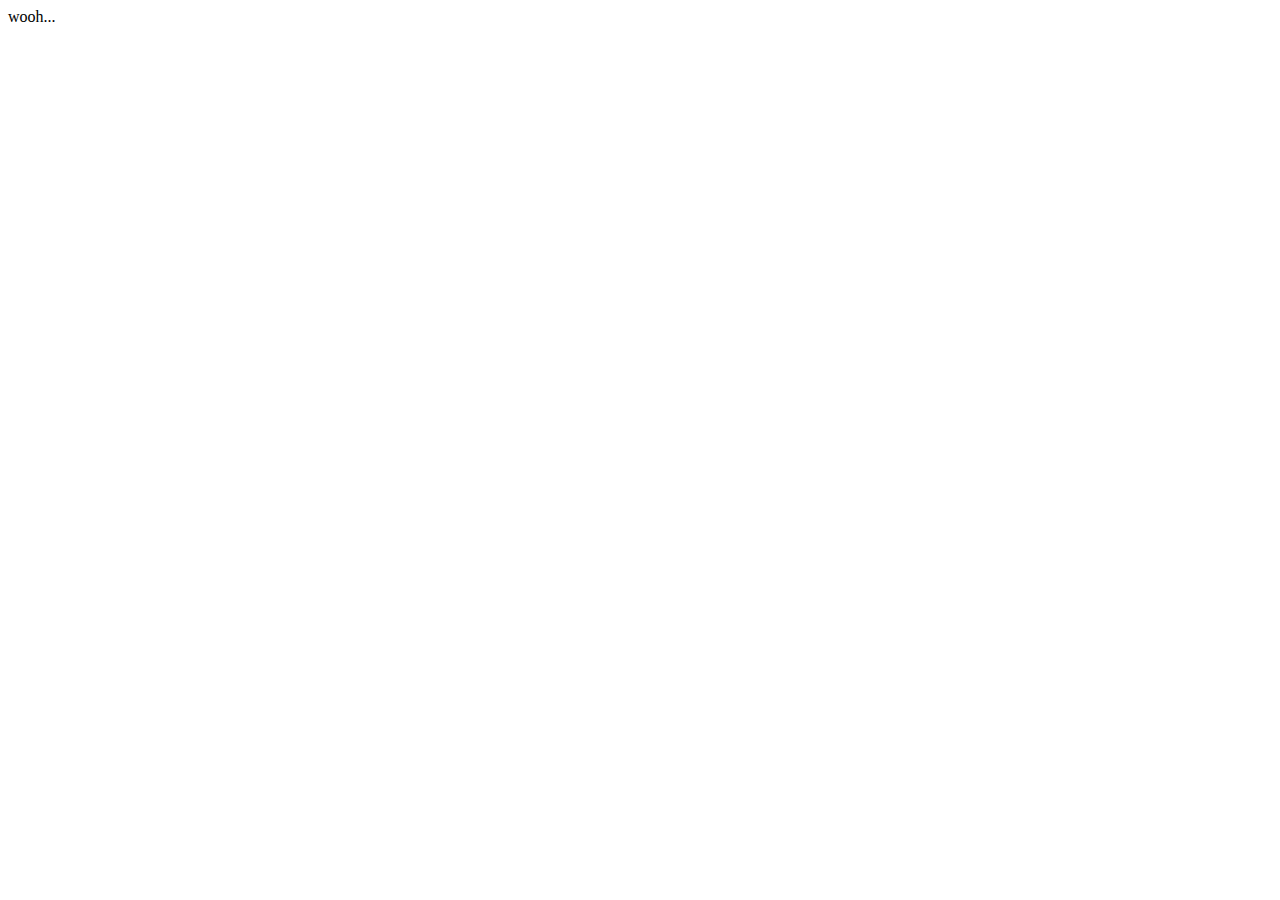
==== about us.html @ a95bb064 "Add files via upload" ====
<!DOCTYPE html>
<html lang="en">
<head>
    <meta charset="UTF-8">
    <meta name="viewport" content="width=device-width, initial-scale=1.0">
    <title>Document</title>
</head>
<body>
    <h>wooh...</h>
</body>
</html>
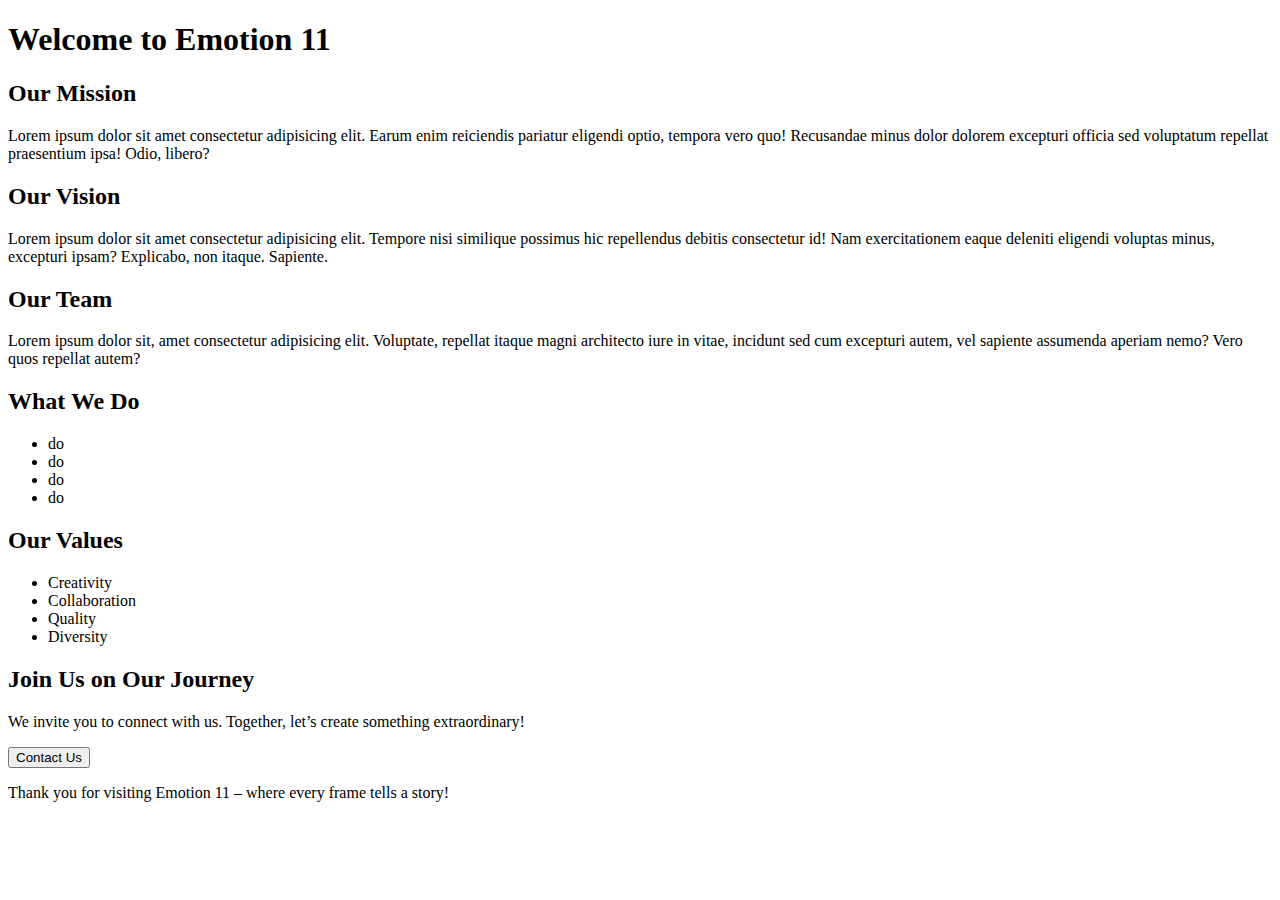
==== commit e5d1bbd1: "Add files via upload" ====
--- a/about us.html
+++ b/about us.html
@@ -1,11 +1,64 @@
 <!DOCTYPE html>
 <html lang="en">
+
 <head>
     <meta charset="UTF-8">
     <meta name="viewport" content="width=device-width, initial-scale=1.0">
-    <title>Document</title>
+    <title>About Us - Emotion 11</title>
+    <link rel="stylesheet" href="about us.css">
 </head>
+
 <body>
-    <h>wooh...</h>
+    <header>
+        <h1>Welcome to Emotion 11</h1>
+    </header>
+    <main>
+        <section class="mission">
+            <h2>Our Mission</h2>
+            <p>Lorem ipsum dolor sit amet consectetur adipisicing elit. Earum enim reiciendis pariatur eligendi optio,
+                tempora vero quo! Recusandae minus dolor dolorem excepturi officia sed voluptatum repellat praesentium
+                ipsa! Odio, libero?</p>
+        </section>
+        <section class="vision">
+            <h2>Our Vision</h2>
+            <p>Lorem ipsum dolor sit amet consectetur adipisicing elit. Tempore nisi similique possimus hic repellendus
+                debitis consectetur id! Nam exercitationem eaque deleniti eligendi voluptas minus, excepturi ipsam?
+                Explicabo, non itaque. Sapiente.</p>
+        </section>
+        <section class="team">
+            <h2>Our Team</h2>
+            <p>Lorem ipsum dolor sit, amet consectetur adipisicing elit. Voluptate, repellat itaque magni architecto
+                iure in vitae, incidunt sed cum excepturi autem, vel sapiente assumenda aperiam nemo? Vero quos repellat
+                autem?</p>
+        </section>
+        <section class="services">
+            <h2>What We Do</h2>
+            <ul>
+                <li>do</li>
+                <li>do</li>
+                <li>do</li>
+                <li>do</li>
+            </ul>
+        </section>
+        <section class="values">
+            <h2>Our Values</h2>
+            <ul>
+                <li>Creativity</li>
+                <li>Collaboration</li>
+                <li>Quality</li>
+                <li>Diversity</li>
+            </ul>
+        </section>
+        <section class="contact">
+            <h2>Join Us on Our Journey</h2>
+            <p>We invite you to connect with us. Together, let’s create something extraordinary!</p>
+            <button id="contactButton">Contact Us</button>
+        </section>
+    </main>
+    <footer>
+        <p>Thank you for visiting Emotion 11 – where every frame tells a story!</p>
+    </footer>
+    <script src="about us.js"></script>
 </body>
+
 </html>